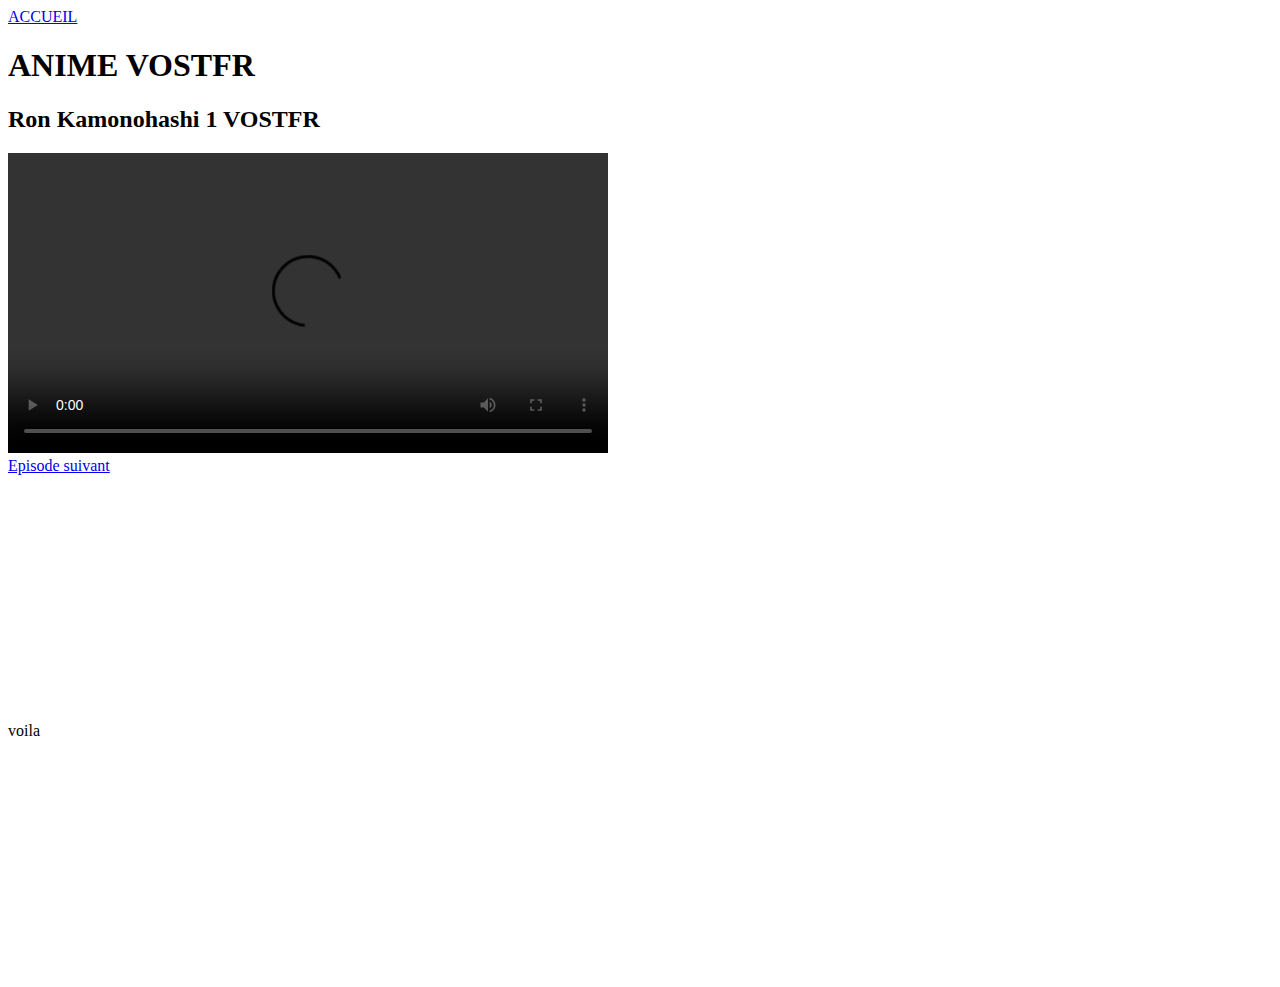
==== stream/index.html @ db9c7e99 "Add files via upload" ====
<!DOCTYPE html>
<html lang="fr">
    <!-- tout ce qui est en dehors de la page -->
<head>
    <meta charset="UTF-8" />
    <meta http-equiv="X-UA-Compatible" content="IE=edge" />
    <meta name="viewport" content="width=device-width, initial-scale=1.0" />
    <!--le titre de la page -->  
    <title>anime vostfr</title>
    <!-- pour l'icone de page -->
    <link rel="shortcut icon" href="ICHIGO LOGO.png">
    <link rel="stylesheet" href="style.css">


</head>
<!-- interieur de page -->
<body>
    <!-- permet de separer la page et de la structurer -->
    <section>
        <!-- de meme que section -->
        <div>
            <div class="page-daccueil"><a class="page-daccueil" href="page d'accueil.html">ACCUEIL</a></div>
            <h1>
                ANIME VOSTFR
            </h1>
           
        </div>
        <div>
            <!-- titre de page (interieur) -->
            <h2>
                <strong>
                    Ron Kamonohashi 1 VOSTFR
                </strong>
            </h2>


  
    </section>
    <section>
        <div class="video1">
            <video width="600" height="300" controls
            src="Ron_Kamonohashi_1_VOSTFR.mp4">
        </video> 
        </div>
        <!--préciser le div class permet de deplacer le lien le long de la ligne-->
        <div class="episode-suivant">
            <a class="episode-suivant" href="page 2.html">Episode suivant</a>
        </div>
    </section>
   
    <style>
        .espace{
            line-height: 30em;
        }
    </style>
    <div class="espace">
        <p>
            voila
        </p>
    </div>
     
</body>
</html>
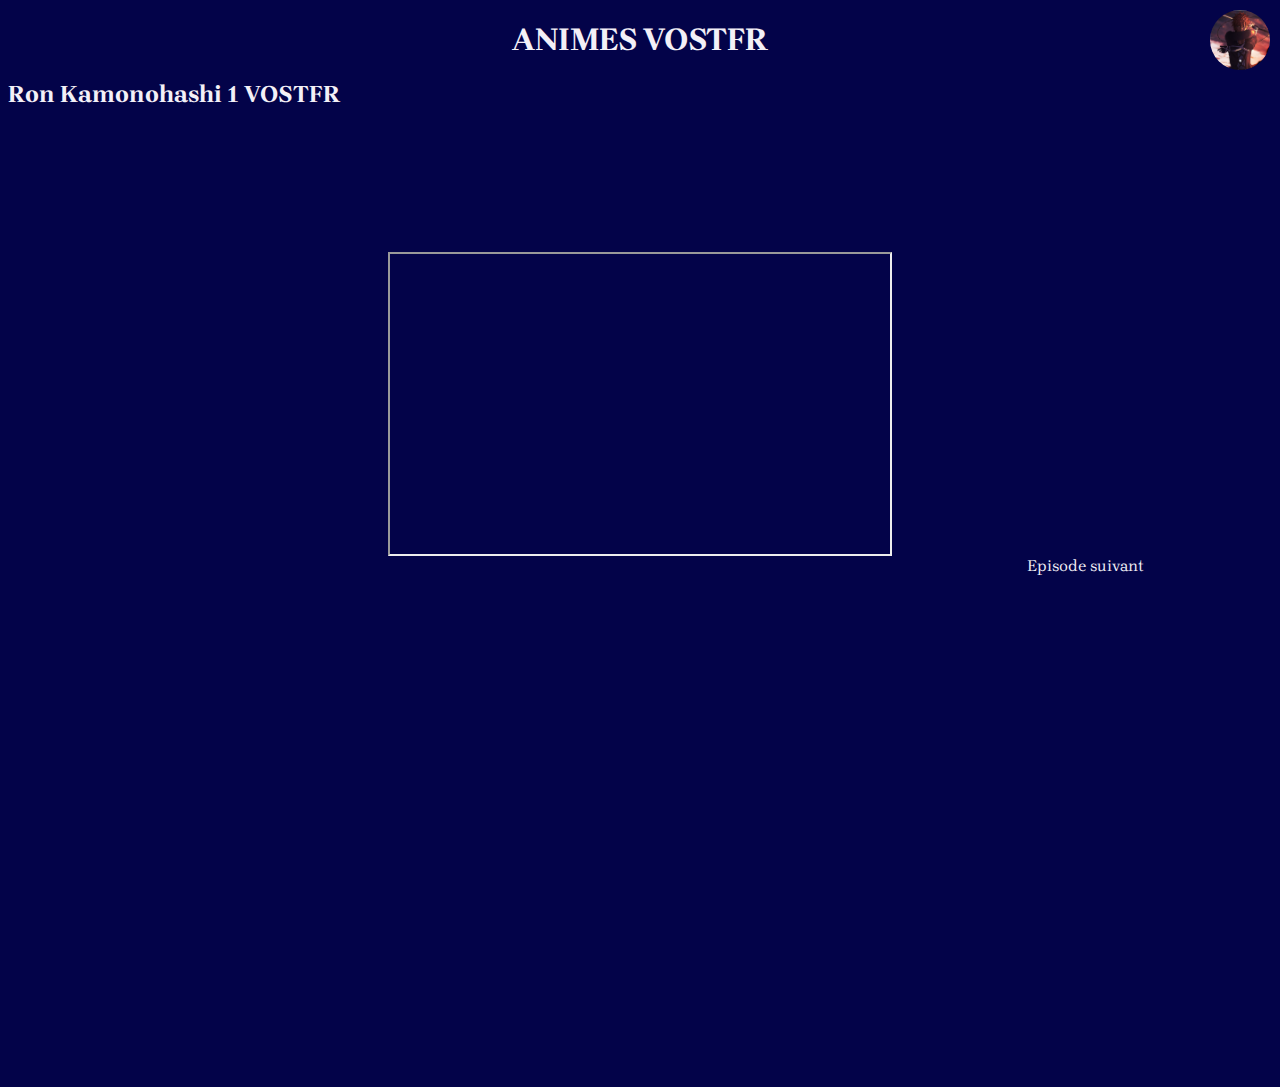
==== commit f601dcd4: "Add files via upload" ====
--- a/stream/index.html
+++ b/stream/index.html
@@ -20,12 +20,12 @@
     <section>
         <!-- de meme que section -->
         <div>
-            <div class="page-daccueil"><a class="page-daccueil" href="page d'accueil.html">ACCUEIL</a></div>
-            <h1>
-                ANIME VOSTFR
-            </h1>
-           
-        </div>
+            <div class="accueil">
+                <h1>ANIMES VOSTFR</h1>
+                <span id="circle">
+                    <a href="page d'accueil.html" id="circle1"></a>
+                </span>
+            </div>
         <div>
             <!-- titre de page (interieur) -->
             <h2>
@@ -38,11 +38,8 @@
   
     </section>
     <section>
-        <div class="video1">
-            <video width="600" height="300" controls
-            src="Ron_Kamonohashi_1_VOSTFR.mp4">
-        </video> 
-        </div>
+        <iframe id="playerDF" class="w-full z-600 h-64 mt-2 mb-76 overflow-hidden overflow-x-hidden overflow-y-hidden" src="https://sendvid.com/embed/azw5ckgr" sandbox="allow-forms allow-pointer-lock allow-same-origin allow-scripts allow-top-navigation" onload="this.onload=null;" allow="accelerometer; autoplay; clipboard-write; encrypted-media; gyroscope; picture-in-picture" allowfullscreen="" width="500" height="300"></iframe>
+    
         <!--préciser le div class permet de deplacer le lien le long de la ligne-->
         <div class="episode-suivant">
             <a class="episode-suivant" href="page 2.html">Episode suivant</a>
--- a/stream/style.css
+++ b/stream/style.css
@@ -0,0 +1,62 @@
+@import url('https://fonts.googleapis.com/css2?family=Brygada+1918:ital,wght@1,700&display=swap');
+
+body{
+    background: url(Capture\ d’écran\ 2023-12-05\ à\ 17.10.27\ copie\ 2.png);
+    background-repeat: no-repeat;
+    background-position: center;
+    background-size: cover;
+    background-color: rgb(3, 3, 73);
+
+}
+.video1{
+    display: flex;
+  justify-content: center;
+  align-items: center;
+    
+}
+
+h1{
+    color: rgb(243, 240, 247);
+    text-align: center;
+    font-family: 'Brygada 1918', serif;
+}
+
+
+h2{
+    color: rgb(243, 240, 247);
+    font-family: 'Brygada 1918', serif;
+}
+
+ul{
+    color: rgb(242, 239, 245);
+}
+.episode-suivant{
+    text-align: right;
+    text-decoration: none;
+    font-family: 'Brygada 1918', serif;
+    color: rgb(242, 239, 245);
+    margin-right: 4rem;
+}
+
+#circle1{
+    height: 60px;
+    width: 60px;
+    background: url(ICHIGO\ LOGO.png);
+    background-repeat: no-repeat;
+    background-size: cover;
+    position: absolute;
+    border-radius: 150px;
+    top: 0;
+    right: 0;
+    margin-right: 10px;
+    margin-top: 10px;
+}
+
+.espace{
+    color: rgb(3, 3, 73);
+}
+#playerDF{
+    display: block;
+    margin: 0 auto;
+    margin-top: 9rem;
+}